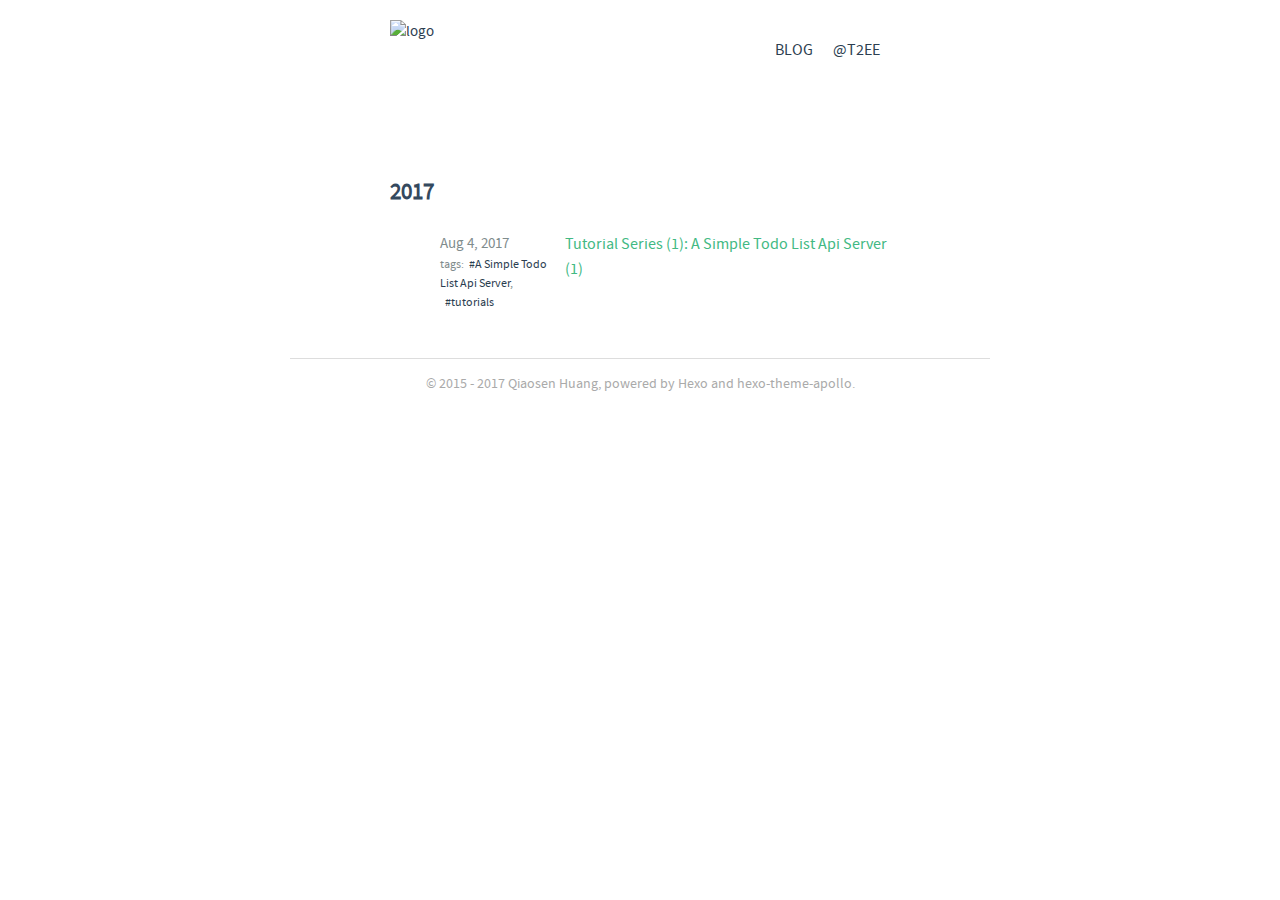
==== archives/index.html @ 0f863bd5 "Site updated: 2017-08-04 18:31:09" ====
<!DOCTYPE html><html><head><meta charset="utf-8"><meta name="X-UA-Compatible" content="IE=edge"><title> @t2ee</title><meta name="description" content="@t2ee official blog, including latest news, development and tutorials"><meta name="viewport" content="width=device-width, initial-scale=1"><link rel="icon" href="/favicon.png"><link rel="stylesheet" href="/css/apollo.css"><link rel="search" type="application/opensearchdescription+xml" href="https://blog.t2ee.org/atom.xml" title="@t2ee"></head><body><div class="wrap"><header><a href="/" class="logo-link"><img src="https://t2ee.org/img/logos/t2ee.png" alt="logo"></a><ul class="nav nav-list"><li class="nav-list-item"><a href="/" target="_self" class="nav-list-link">BLOG</a></li><li class="nav-list-item"><a href="https://t2ee.org" target="_blank" class="nav-list-link">@T2EE</a></li></ul></header><main class="container"><div class="archive"><h2 class="archive-year">2017</h2><div class="post-item"><div class="post-info">Aug 4, 2017<div class="tag-list"><span>tags:</span><a class="tag-link" href="/tags/A-Simple-Todo-List-Api-Server/">#A Simple Todo List Api Server</a>, <a class="tag-link" href="/tags/tutorials/">#tutorials</a></div></div><a href="/2017/08/04/A-Simple-Todo-List-Api-Server-1/" class="post-title-link">Tutorial Series (1): A Simple Todo List Api Server (1)</a></div></div></main><footer><div class="paginator"></div><div class="copyright"><p>© 2015 - 2017 <a href="https://blog.t2ee.org">Qiaosen Huang</a>, powered by <a href="https://hexo.io/" target="_blank">Hexo</a> and <a href="https://github.com/pinggod/hexo-theme-apollo" target="_blank">hexo-theme-apollo</a>.</p></div></footer></div><script async src="//cdn.bootcss.com/mathjax/2.7.0/MathJax.js?config=TeX-MML-AM_CHTML" integrity="sha384-crwIf/BuaWM9rM65iM+dWFldgQ1Un8jWZMuh3puxb8TOY9+linwLoI7ZHZT+aekW" crossorigin="anonymous"></script><script>(function(b,o,i,l,e,r){b.GoogleAnalyticsObject=l;b[l]||(b[l]=function(){(b[l].q=b[l].q||[]).push(arguments)});b[l].l=+new Date;e=o.createElement(i);r=o.getElementsByTagName(i)[0];e.src='//www.google-analytics.com/analytics.js';r.parentNode.insertBefore(e,r)}(window,document,'script','ga'));ga('create',"UA-65933410-1",'auto');ga('send','pageview');</script></body></html>
---- css/apollo.css ----
/*! normalize.css v3.0.3 | MIT License | github.com/necolas/normalize.css */html{font-family:sans-serif;-ms-text-size-adjust:100%;-webkit-text-size-adjust:100%}body{margin:0}article,aside,details,figcaption,figure,footer,header,hgroup,main,menu,nav,section,summary{display:block}audio,canvas,progress,video{display:inline-block;vertical-align:baseline}audio:not([controls]){display:none;height:0}[hidden],template{display:none}a{background-color:transparent}a:active,a:hover{outline:0}abbr[title]{border-bottom:1px dotted}b,strong{font-weight:bold}dfn{font-style:italic}h1{font-size:2em;margin:0.67em 0}mark{background:#ff0;color:#000}small{font-size:80%}sub,sup{font-size:75%;line-height:0;position:relative;vertical-align:baseline}sup{top:-0.5em}sub{bottom:-0.25em}img{border:0}svg:not(:root){overflow:hidden}figure{margin:1em 40px}hr{box-sizing:content-box;height:0}pre{overflow:auto}code,kbd,pre,samp{font-family:monospace, monospace;font-size:1em}button,input,optgroup,select,textarea{color:inherit;font:inherit;margin:0}button{overflow:visible}button,select{text-transform:none}button,html input[type="button"],input[type="reset"],input[type="submit"]{-webkit-appearance:button;cursor:pointer}button[disabled],html input[disabled]{cursor:default}button::-moz-focus-inner,input::-moz-focus-inner{border:0;padding:0}input{line-height:normal}input[type="checkbox"],input[type="radio"]{box-sizing:border-box;padding:0}input[type="number"]::-webkit-inner-spin-button,input[type="number"]::-webkit-outer-spin-button{height:auto}input[type="search"]{-webkit-appearance:textfield;box-sizing:content-box}input[type="search"]::-webkit-search-cancel-button,input[type="search"]::-webkit-search-decoration{-webkit-appearance:none}fieldset{border:1px solid #c0c0c0;margin:0 2px;padding:0.35em 0.625em 0.75em}legend{border:0;padding:0}textarea{overflow:auto}optgroup{font-weight:bold}table{border-collapse:collapse;border-spacing:0}td,th{padding:0}::-moz-selection{color:#FFFFFF;background-color:#42b983}::selection{color:#FFFFFF;background-color:#42b983}html,body{width:100%;height:100%}body{margin:0;color:#34495e;font-size:15px;line-height:1.6;background-color:#fff;font-family:'sourcesanspro', 'Helvetica Neue', Arial, sans-serif}ul.nav,ul.post-list{margin:0;padding:0;list-style-type:none}ul{margin:1rem 0}a,a:active{color:#2c3e50;text-decoration:none}a.nav-list-link.active,a.nav-list-link:hover,a.post-title-link:hover{border-bottom:2px solid #42b983}hr{border:0}code{margin:0 2px;padding:3px 5px;color:#e96900;border-radius:2px;white-space:inherit}iframe,video{max-width:100%;margin:1rem auto;display:block}table{width:100%;margin:1em auto}table thead{background-color:#ddd}table thead th{padding:5px;min-width:20px}table tbody tr:nth-child(2n){background-color:#eee}table tbody td{padding:5px;vertical-align:text-top}.tag-list{font-size:12px}.tag-link{font-size:12px;margin-left:5px}header{min-height:60px}header .logo-link{float:left}header .nav{float:right;left:80px}header .logo-link img{height:60px}header .nav-list-item{display:inline-block;padding:19px  10px}header .nav-list-item a{font-size:16px;line-height:1.4}.home.post-list{margin:2em 0}.home.post-list .post-list-item{padding:1em 0 2em;border-bottom:1px solid #ddd}.home.post-list .post-list-item:last-child{border-bottom:0px}.home.post-list .post-content h2:before,.home.post-list .post-content h3:before,.home.post-list .post-content h4:before,.home.post-list .post-content h5:before,.home.post-list .post-content h6:before{content:''}.home.post-list .post-content>ul{list-style:initial}.home.post-list .read-more{color:#42b983}.archive{max-width:500px;margin:5em auto}.archive .post-item{padding:2px 0 0 50px}.archive .post-time,.archive .post-title-link{font-size:1rem}.archive .post-title-link{display:block;margin-left:125px;color:#42b983;word-break:break-all}.archive .post-title-link:hover{border-bottom:0;color:#267B54}.archive .post-info{float:left;width:125px;color:#7f8c8d}.post{padding-top:1em}.post-block .post-title{margin:0.65em 0;color:#2c3e50;font-size:1.5em}.post-block .post-info{color:#7f8c8d;margin:1.2em 0}.post-block .post-info span{margin-left:0.5rem}.post-block .post-info a.post-from{margin-left:0.5rem;padding:3px 6px;border-radius:5px;font-size:12px;color:white;background-color:#E36B6B}.post-content h2,.post-content h3,.post-content h4,.post-content h5,.post-content h6{position:relative;margin:1em 0}.post-content h2 a:before,.post-content h3 a:before,.post-content h4 a:before,.post-content h5 a:before,.post-content h6 a:before{content:"#";color:#42b983;position:absolute;left:-0.7em;top:-4px;font-size:1.2em;font-weight:bold}.post-content h4 a:before,.post-content h5 a:before,.post-content h6 a:before{content:""}.post-content h2,.post-content h3{font-size:22px}.post-content h4,.post-content h5,.post-content h6{font-size:18px}.post-content a{color:#42b983;word-break:break-all}.post-content blockquote{margin:2em 0;padding-left:20px;border-left:4px solid #42b983}.post-content img{display:block;max-width:100%;margin:1em auto}.post-content>table,.post-content>figure.highlight{box-shadow:0 1px 2px rgba(0,0,0,0.125)}.post-content .tip{position:relative;margin:2em 0;padding:12px 24px 12px 30px;border-left:4px solid #f66;border-top-right-radius:2px;border-bottom-right-radius:2px;background-color:#f8f8f8}.post-content .tip br{display:none}.post-content .tip:before{position:absolute;top:14px;left:-12px;content:"!";width:20px;height:20px;border-radius:100%;color:#fff;font-size:14px;line-height:20px;font-weight:bold;text-align:center;background-color:#f66;font-family:'Dosis', 'Source Sans Pro', 'Helvetica Neue', Arial, sans-serif}#mask{position:fixed;overflow:scroll;width:100%;height:100%;padding:1em 0;background-color:rgba(0,0,0,0.5);z-index:10}#mask #mask-image{max-width:95%}code,pre{font-size:0.8em;background-color:#f8f8f8;font-family:'Roboto Mono', Monaco, courier, monospace}.highlight{position:relative;margin:1em 0;border-radius:2px;line-height:1.1em;background-color:#f8f8f8;overflow-x:auto}.highlight table,.highlight tr,.highlight td{width:100%;border-collapse:collapse;padding:0;margin:0}.highlight .gutter{display:none}.highlight .code pre{padding:1.2em 1.4em;line-height:1.5em;margin:0}.highlight .code pre .line{width:auto;height:18px}.highlight.html .code:after,.highlight.js .code:after,.highlight.bash .code:after,.highlight.css .code:after,.highlight.scss .code:after,.highlight.diff .code:after,.highlight.java .code:after,.highlight.xml .code:after,.highlight.python .code:after,.highlight.json .code:after,.highlight.swift .code:after,.highlight.ruby .code:after,.highlight.perl .code:after,.highlight.php .code:after,.highlight.c .code:after,.highlight.cpp .code:after,.highlight.ts .code:after{position:absolute;top:0;right:0;color:#ccc;text-align:right;font-size:0.75em;padding:5px 10px 0;line-height:15px;height:15px;font-weight:600}.highlight.html .code:after{content:"HTML"}.highlight.js .code:after{content:"JS"}.highlight.bash .code:after{content:"BASH"}.highlight.css .code:after{content:"CSS"}.highlight.scss .code:after{content:"SCSS"}.highlight.diff .code:after{content:"DIFF"}.highlight.java .code:after{content:"JAVA"}.highlight.xml .code:after{content:"XML"}.highlight.python .code:after{content:"PYTHON"}.highlight.json .code:after{content:"JSON"}.highlight.swift .code:after{content:"SWIFT"}.highlight.ruby .code:after{content:"RUBY"}.highlight.perl .code:after{content:"PERL"}.highlight.php .code:after{content:"PHP"}.highlight.c .code:after{content:"C"}.highlight.java .code:after{content:"JAVA"}.highlight.cpp .code:after{content:"CPP"}.highlight.ts .code:after{content:"TS"}.highlight.cpp .code:after{content:'C++'}pre{color:#525252}pre .function .keyword,pre .constant{color:#0092db}pre .keyword,pre .attribute{color:#e96900}pre .number,pre .literal{color:#ae81ff}pre .tag,pre .tag .title,pre .change,pre .winutils,pre .flow,pre .lisp .title,pre .clojure .built_in,pre .nginx .title,pre .tex .special{color:#2973b7}pre .symbol,pre .symbol .string,pre .value,pre .regexp{color:#42b983}pre .title{color:#83B917}pre .tag .value,pre .string,pre .subst,pre .haskell .type,pre .preprocessor,pre .ruby .class .parent,pre .built_in,pre .sql .aggregate,pre .django .template_tag,pre .django .variable,pre .smalltalk .class,pre .javadoc,pre .django .filter .argument,pre .smalltalk .localvars,pre .smalltalk .array,pre .attr_selector,pre .pseudo,pre .addition,pre .stream,pre .envvar,pre .apache .tag,pre .apache .cbracket,pre .tex .command,pre .prompt{color:#42b983}pre .comment,pre .java .annotation,pre .python .decorator,pre .template_comment,pre .pi,pre .doctype,pre .shebang,pre .apache .sqbracket,pre .tex .formula{color:#b3b3b3}pre .deletion{color:#BA4545}pre .coffeescript .javascript,pre .javascript .xml,pre .tex .formula,pre .xml .javascript,pre .xml .vbscript,pre .xml .css,pre .xml .cdata{opacity:0.5}.paginator{margin:4em 0;text-align:center}.paginator .prev,.paginator .next{display:inline-block;margin:0 4px;padding:4px 12px;border-radius:4px;border-bottom:4px solid #3aa373;font-size:14px;color:#fff;background-color:#4fc08d}.paginator .prev:hover,.paginator .next:hover{background-color:#22bd77}.ds-thread,#disqus_thread{margin-bottom:2em}main.container{margin:2em 10px}@media screen and (min-width: 700px){.wrap{width:700px;margin:0 auto}header{padding:20px 100px}}@media screen and (max-width: 700px){.wrap{width:100%}header{padding:20px 0}header a.logo-link,header ul.nav.nav-list{float:none;display:block;text-align:center}header li.nav-list-item{padding:10px 10px}main.container,.home.post-list,.archive{margin-top:0}.archive .post-item{padding-left:20px}.post-content h2,.post-content h3,.post-content h4,.post-content h5,.post-content h6{max-width:300px;left:15px}.ds-thread,#disqus_thread{margin:2em 10px}}footer{padding-bottom:1px}footer .copyright{margin:4em 0;border-top:1px solid #ddd;text-align:center}footer .copyright p,footer .copyright a{color:#aaa;font-size:14px;font-weight:100}footer .copyright a:hover{color:#888}@font-face{font-family:'sourcesanspro';src:url("../font/sourcesanspro.woff2") format("woff2"),url("../font/sourcesanspro.woff") format("woff");font-weight:normal;font-style:normal}
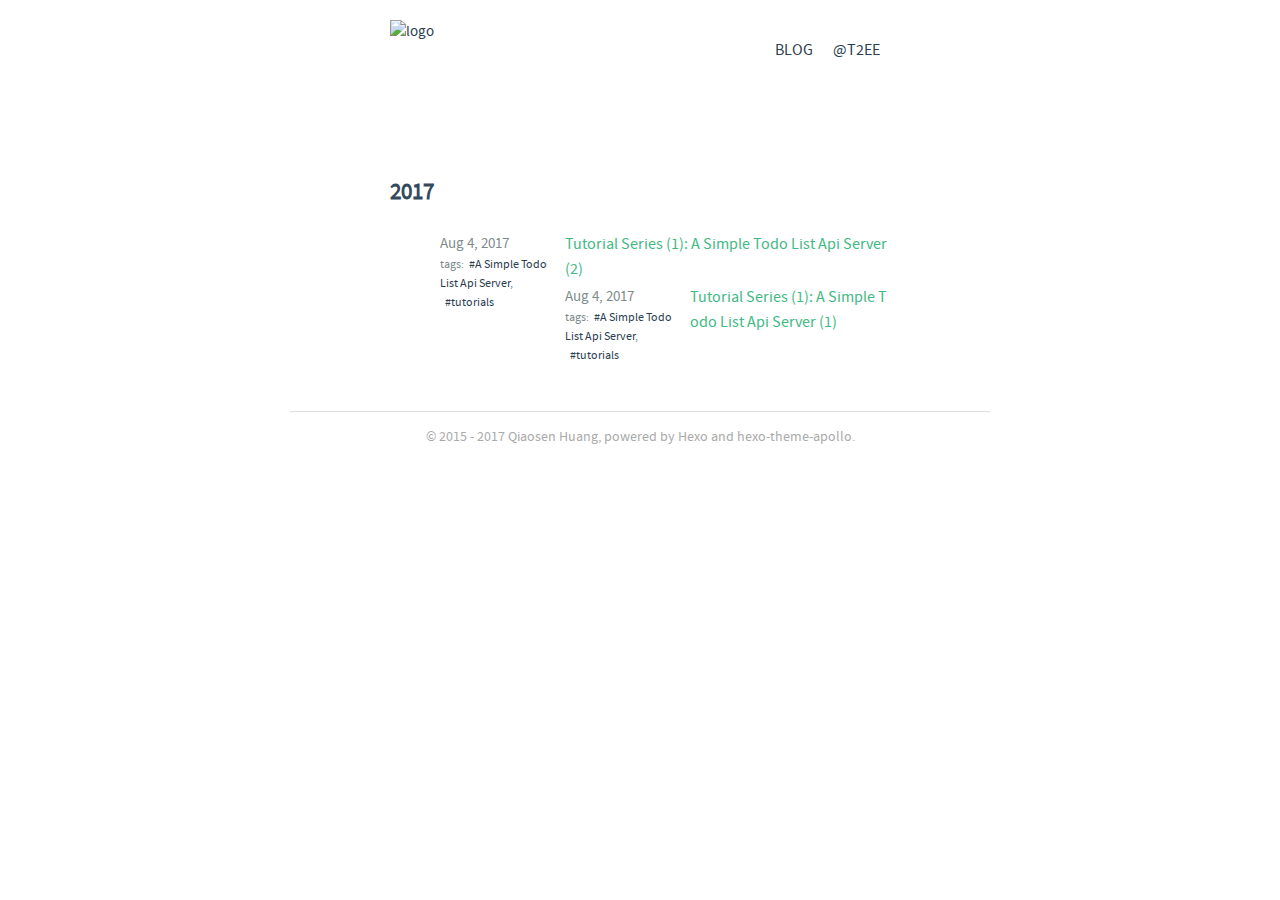
==== commit 0763d4fd: "Site updated: 2017-08-04 21:39:40" ====
--- a/archives/index.html
+++ b/archives/index.html
@@ -1 +1 @@
-<!DOCTYPE html><html><head><meta charset="utf-8"><meta name="X-UA-Compatible" content="IE=edge"><title> @t2ee</title><meta name="description" content="@t2ee official blog, including latest news, development and tutorials"><meta name="viewport" content="width=device-width, initial-scale=1"><link rel="icon" href="/favicon.png"><link rel="stylesheet" href="/css/apollo.css"><link rel="search" type="application/opensearchdescription+xml" href="https://blog.t2ee.org/atom.xml" title="@t2ee"></head><body><div class="wrap"><header><a href="/" class="logo-link"><img src="https://t2ee.org/img/logos/t2ee.png" alt="logo"></a><ul class="nav nav-list"><li class="nav-list-item"><a href="/" target="_self" class="nav-list-link">BLOG</a></li><li class="nav-list-item"><a href="https://t2ee.org" target="_blank" class="nav-list-link">@T2EE</a></li></ul></header><main class="container"><div class="archive"><h2 class="archive-year">2017</h2><div class="post-item"><div class="post-info">Aug 4, 2017<div class="tag-list"><span>tags:</span><a class="tag-link" href="/tags/A-Simple-Todo-List-Api-Server/">#A Simple Todo List Api Server</a>, <a class="tag-link" href="/tags/tutorials/">#tutorials</a></div></div><a href="/2017/08/04/A-Simple-Todo-List-Api-Server-1/" class="post-title-link">Tutorial Series (1): A Simple Todo List Api Server (1)</a></div></div></main><footer><div class="paginator"></div><div class="copyright"><p>© 2015 - 2017 <a href="https://blog.t2ee.org">Qiaosen Huang</a>, powered by <a href="https://hexo.io/" target="_blank">Hexo</a> and <a href="https://github.com/pinggod/hexo-theme-apollo" target="_blank">hexo-theme-apollo</a>.</p></div></footer></div><script async src="//cdn.bootcss.com/mathjax/2.7.0/MathJax.js?config=TeX-MML-AM_CHTML" integrity="sha384-crwIf/BuaWM9rM65iM+dWFldgQ1Un8jWZMuh3puxb8TOY9+linwLoI7ZHZT+aekW" crossorigin="anonymous"></script><script>(function(b,o,i,l,e,r){b.GoogleAnalyticsObject=l;b[l]||(b[l]=function(){(b[l].q=b[l].q||[]).push(arguments)});b[l].l=+new Date;e=o.createElement(i);r=o.getElementsByTagName(i)[0];e.src='//www.google-analytics.com/analytics.js';r.parentNode.insertBefore(e,r)}(window,document,'script','ga'));ga('create',"UA-65933410-1",'auto');ga('send','pageview');</script></body></html>+<!DOCTYPE html><html><head><meta charset="utf-8"><meta name="X-UA-Compatible" content="IE=edge"><title> @t2ee</title><meta name="description" content="@t2ee official blog, including latest news, development and tutorials"><meta name="viewport" content="width=device-width, initial-scale=1"><link rel="icon" href="/favicon.png"><link rel="stylesheet" href="/css/apollo.css"><link rel="search" type="application/opensearchdescription+xml" href="https://blog.t2ee.org/atom.xml" title="@t2ee"></head><body><div class="wrap"><header><a href="/" class="logo-link"><img src="https://t2ee.org/img/logos/t2ee.png" alt="logo"></a><ul class="nav nav-list"><li class="nav-list-item"><a href="/" target="_self" class="nav-list-link">BLOG</a></li><li class="nav-list-item"><a href="https://t2ee.org" target="_blank" class="nav-list-link">@T2EE</a></li></ul></header><main class="container"><div class="archive"><h2 class="archive-year">2017</h2><div class="post-item"><div class="post-info">Aug 4, 2017<div class="tag-list"><span>tags:</span><a class="tag-link" href="/tags/A-Simple-Todo-List-Api-Server/">#A Simple Todo List Api Server</a>, <a class="tag-link" href="/tags/tutorials/">#tutorials</a></div></div><a href="/2017/08/04/A-Simple-Todo-List-Api-Server-2/" class="post-title-link">Tutorial Series (1): A Simple Todo List Api Server (2)</a></div><div class="post-item"><div class="post-info">Aug 4, 2017<div class="tag-list"><span>tags:</span><a class="tag-link" href="/tags/A-Simple-Todo-List-Api-Server/">#A Simple Todo List Api Server</a>, <a class="tag-link" href="/tags/tutorials/">#tutorials</a></div></div><a href="/2017/08/04/A-Simple-Todo-List-Api-Server-1/" class="post-title-link">Tutorial Series (1): A Simple Todo List Api Server (1)</a></div></div></main><footer><div class="paginator"></div><div class="copyright"><p>© 2015 - 2017 <a href="https://blog.t2ee.org">Qiaosen Huang</a>, powered by <a href="https://hexo.io/" target="_blank">Hexo</a> and <a href="https://github.com/pinggod/hexo-theme-apollo" target="_blank">hexo-theme-apollo</a>.</p></div></footer></div><script async src="//cdn.bootcss.com/mathjax/2.7.0/MathJax.js?config=TeX-MML-AM_CHTML" integrity="sha384-crwIf/BuaWM9rM65iM+dWFldgQ1Un8jWZMuh3puxb8TOY9+linwLoI7ZHZT+aekW" crossorigin="anonymous"></script><script>(function(b,o,i,l,e,r){b.GoogleAnalyticsObject=l;b[l]||(b[l]=function(){(b[l].q=b[l].q||[]).push(arguments)});b[l].l=+new Date;e=o.createElement(i);r=o.getElementsByTagName(i)[0];e.src='//www.google-analytics.com/analytics.js';r.parentNode.insertBefore(e,r)}(window,document,'script','ga'));ga('create',"UA-104099468-2",'auto');ga('send','pageview');</script></body></html>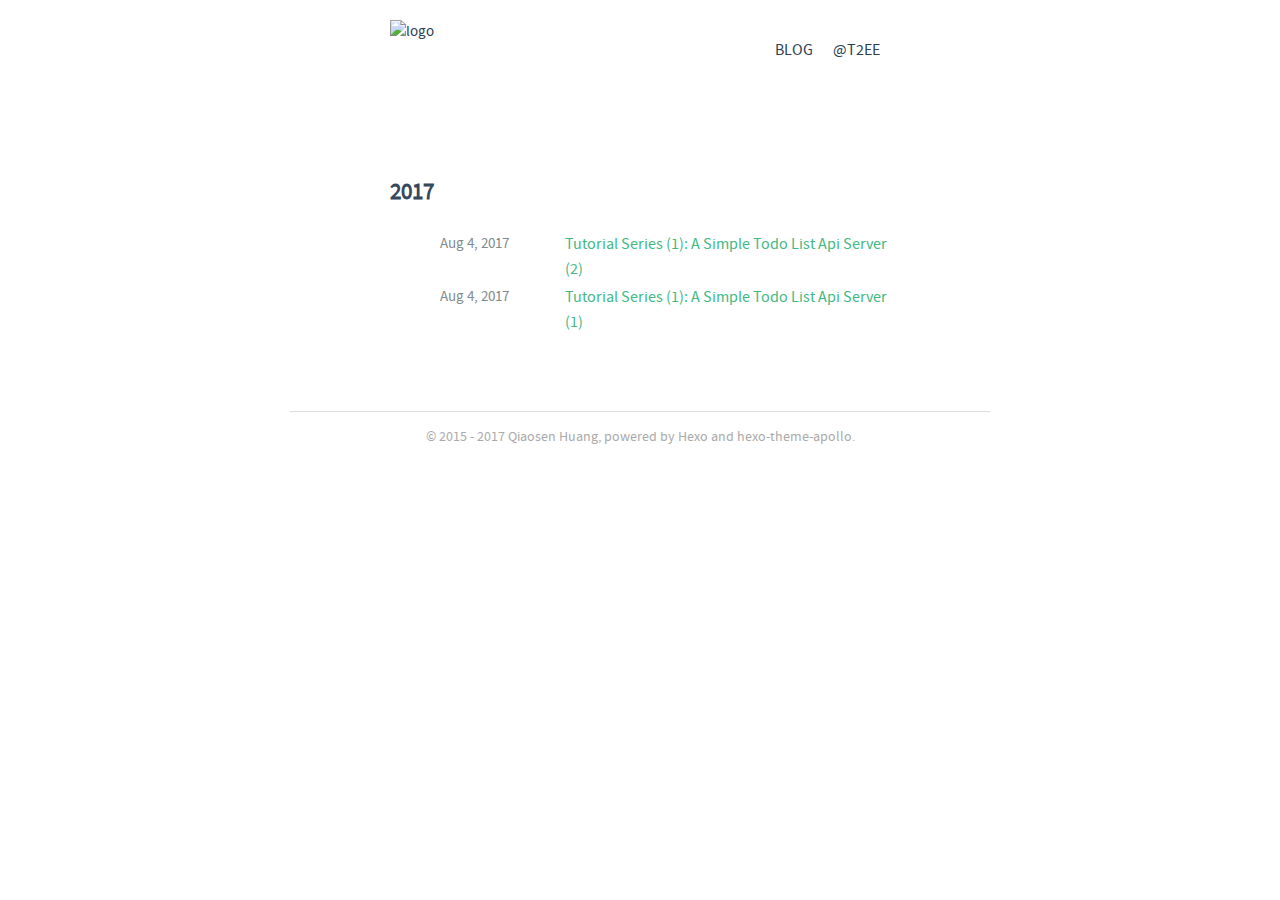
==== commit 8f25825f: "Site updated: 2017-08-05 00:22:59" ====
--- a/archives/index.html
+++ b/archives/index.html
@@ -1 +1 @@
-<!DOCTYPE html><html><head><meta charset="utf-8"><meta name="X-UA-Compatible" content="IE=edge"><title> @t2ee</title><meta name="description" content="@t2ee official blog, including latest news, development and tutorials"><meta name="viewport" content="width=device-width, initial-scale=1"><link rel="icon" href="/favicon.png"><link rel="stylesheet" href="/css/apollo.css"><link rel="search" type="application/opensearchdescription+xml" href="https://blog.t2ee.org/atom.xml" title="@t2ee"></head><body><div class="wrap"><header><a href="/" class="logo-link"><img src="https://t2ee.org/img/logos/t2ee.png" alt="logo"></a><ul class="nav nav-list"><li class="nav-list-item"><a href="/" target="_self" class="nav-list-link">BLOG</a></li><li class="nav-list-item"><a href="https://t2ee.org" target="_blank" class="nav-list-link">@T2EE</a></li></ul></header><main class="container"><div class="archive"><h2 class="archive-year">2017</h2><div class="post-item"><div class="post-info">Aug 4, 2017<div class="tag-list"><span>tags:</span><a class="tag-link" href="/tags/A-Simple-Todo-List-Api-Server/">#A Simple Todo List Api Server</a>, <a class="tag-link" href="/tags/tutorials/">#tutorials</a></div></div><a href="/2017/08/04/A-Simple-Todo-List-Api-Server-2/" class="post-title-link">Tutorial Series (1): A Simple Todo List Api Server (2)</a></div><div class="post-item"><div class="post-info">Aug 4, 2017<div class="tag-list"><span>tags:</span><a class="tag-link" href="/tags/A-Simple-Todo-List-Api-Server/">#A Simple Todo List Api Server</a>, <a class="tag-link" href="/tags/tutorials/">#tutorials</a></div></div><a href="/2017/08/04/A-Simple-Todo-List-Api-Server-1/" class="post-title-link">Tutorial Series (1): A Simple Todo List Api Server (1)</a></div></div></main><footer><div class="paginator"></div><div class="copyright"><p>© 2015 - 2017 <a href="https://blog.t2ee.org">Qiaosen Huang</a>, powered by <a href="https://hexo.io/" target="_blank">Hexo</a> and <a href="https://github.com/pinggod/hexo-theme-apollo" target="_blank">hexo-theme-apollo</a>.</p></div></footer></div><script async src="//cdn.bootcss.com/mathjax/2.7.0/MathJax.js?config=TeX-MML-AM_CHTML" integrity="sha384-crwIf/BuaWM9rM65iM+dWFldgQ1Un8jWZMuh3puxb8TOY9+linwLoI7ZHZT+aekW" crossorigin="anonymous"></script><script>(function(b,o,i,l,e,r){b.GoogleAnalyticsObject=l;b[l]||(b[l]=function(){(b[l].q=b[l].q||[]).push(arguments)});b[l].l=+new Date;e=o.createElement(i);r=o.getElementsByTagName(i)[0];e.src='//www.google-analytics.com/analytics.js';r.parentNode.insertBefore(e,r)}(window,document,'script','ga'));ga('create',"UA-104099468-2",'auto');ga('send','pageview');</script></body></html>+<!DOCTYPE html><html><head><meta charset="utf-8"><meta name="X-UA-Compatible" content="IE=edge"><title> @t2ee</title><meta name="description" content="@t2ee official blog, including latest news, development and tutorials"><meta name="viewport" content="width=device-width, initial-scale=1"><link rel="icon" href="/favicon.png"><link rel="stylesheet" href="/css/apollo.css"><link rel="search" type="application/opensearchdescription+xml" href="https://blog.t2ee.org/atom.xml" title="@t2ee"></head><body><div class="wrap"><header><a href="/" class="logo-link"><img src="https://t2ee.org/img/logos/t2ee.png" alt="logo"></a><ul class="nav nav-list"><li class="nav-list-item"><a href="/" target="_self" class="nav-list-link">BLOG</a></li><li class="nav-list-item"><a href="https://t2ee.org" target="_blank" class="nav-list-link">@T2EE</a></li></ul></header><main class="container"><div class="archive"><h2 class="archive-year">2017</h2><div class="post-item"><div class="post-info">Aug 4, 2017</div><a href="/2017/08/04/A-Simple-Todo-List-Api-Server-2/" class="post-title-link">Tutorial Series (1): A Simple Todo List Api Server (2)</a></div><div class="post-item"><div class="post-info">Aug 4, 2017</div><a href="/2017/08/04/A-Simple-Todo-List-Api-Server-1/" class="post-title-link">Tutorial Series (1): A Simple Todo List Api Server (1)</a></div></div></main><footer><div class="paginator"></div><div class="copyright"><p>© 2015 - 2017 <a href="https://blog.t2ee.org">Qiaosen Huang</a>, powered by <a href="https://hexo.io/" target="_blank">Hexo</a> and <a href="https://github.com/pinggod/hexo-theme-apollo" target="_blank">hexo-theme-apollo</a>.</p></div></footer></div><script async src="//cdn.bootcss.com/mathjax/2.7.0/MathJax.js?config=TeX-MML-AM_CHTML" integrity="sha384-crwIf/BuaWM9rM65iM+dWFldgQ1Un8jWZMuh3puxb8TOY9+linwLoI7ZHZT+aekW" crossorigin="anonymous"></script><script>(function(b,o,i,l,e,r){b.GoogleAnalyticsObject=l;b[l]||(b[l]=function(){(b[l].q=b[l].q||[]).push(arguments)});b[l].l=+new Date;e=o.createElement(i);r=o.getElementsByTagName(i)[0];e.src='//www.google-analytics.com/analytics.js';r.parentNode.insertBefore(e,r)}(window,document,'script','ga'));ga('create',"UA-104099468-2",'auto');ga('send','pageview');</script></body></html>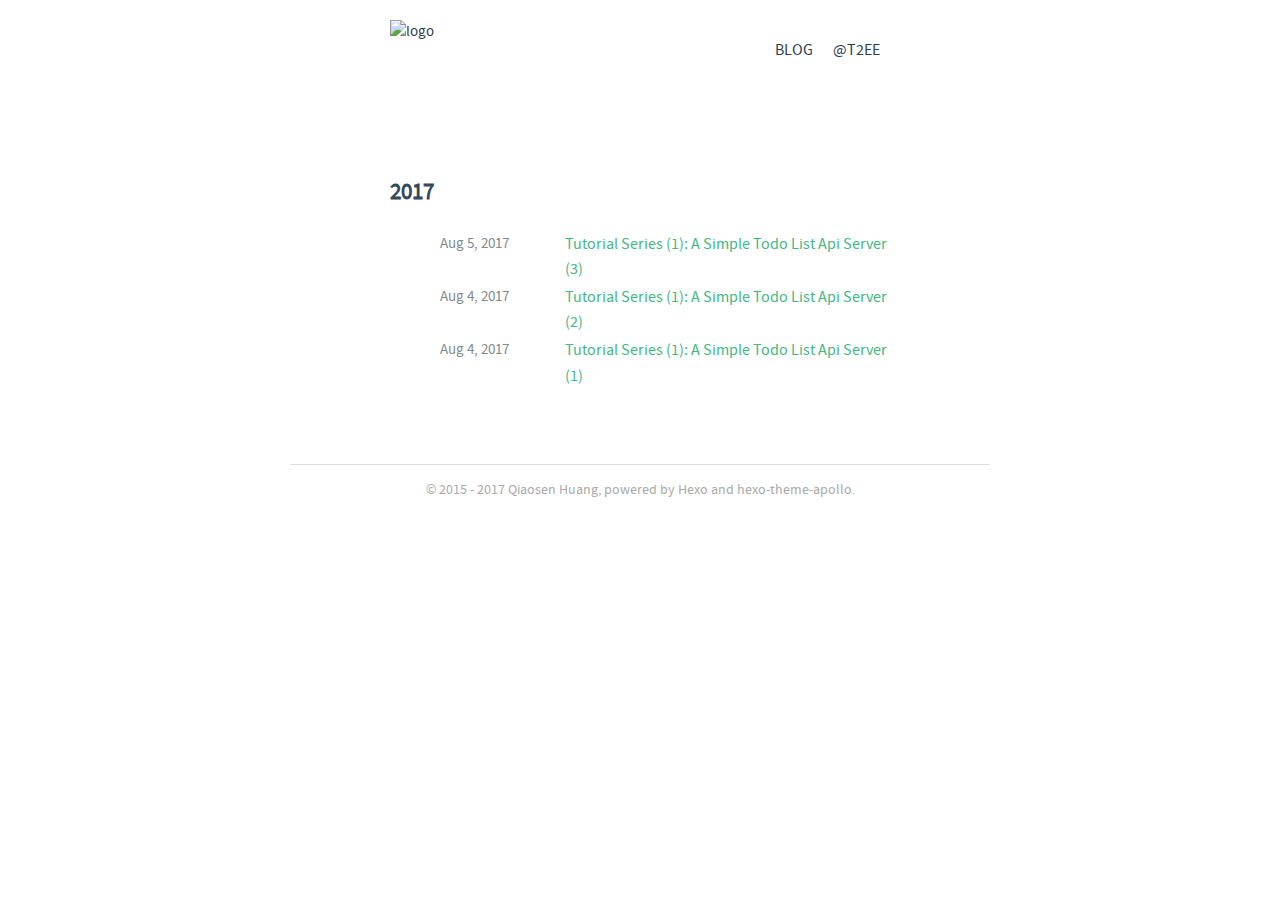
==== commit c27738b1: "Site updated: 2017-08-05 15:23:46" ====
--- a/archives/index.html
+++ b/archives/index.html
@@ -1 +1 @@
-<!DOCTYPE html><html><head><meta charset="utf-8"><meta name="X-UA-Compatible" content="IE=edge"><title> @t2ee</title><meta name="description" content="@t2ee official blog, including latest news, development and tutorials"><meta name="viewport" content="width=device-width, initial-scale=1"><link rel="icon" href="/favicon.png"><link rel="stylesheet" href="/css/apollo.css"><link rel="search" type="application/opensearchdescription+xml" href="https://blog.t2ee.org/atom.xml" title="@t2ee"></head><body><div class="wrap"><header><a href="/" class="logo-link"><img src="https://t2ee.org/img/logos/t2ee.png" alt="logo"></a><ul class="nav nav-list"><li class="nav-list-item"><a href="/" target="_self" class="nav-list-link">BLOG</a></li><li class="nav-list-item"><a href="https://t2ee.org" target="_blank" class="nav-list-link">@T2EE</a></li></ul></header><main class="container"><div class="archive"><h2 class="archive-year">2017</h2><div class="post-item"><div class="post-info">Aug 4, 2017</div><a href="/2017/08/04/A-Simple-Todo-List-Api-Server-2/" class="post-title-link">Tutorial Series (1): A Simple Todo List Api Server (2)</a></div><div class="post-item"><div class="post-info">Aug 4, 2017</div><a href="/2017/08/04/A-Simple-Todo-List-Api-Server-1/" class="post-title-link">Tutorial Series (1): A Simple Todo List Api Server (1)</a></div></div></main><footer><div class="paginator"></div><div class="copyright"><p>© 2015 - 2017 <a href="https://blog.t2ee.org">Qiaosen Huang</a>, powered by <a href="https://hexo.io/" target="_blank">Hexo</a> and <a href="https://github.com/pinggod/hexo-theme-apollo" target="_blank">hexo-theme-apollo</a>.</p></div></footer></div><script async src="//cdn.bootcss.com/mathjax/2.7.0/MathJax.js?config=TeX-MML-AM_CHTML" integrity="sha384-crwIf/BuaWM9rM65iM+dWFldgQ1Un8jWZMuh3puxb8TOY9+linwLoI7ZHZT+aekW" crossorigin="anonymous"></script><script>(function(b,o,i,l,e,r){b.GoogleAnalyticsObject=l;b[l]||(b[l]=function(){(b[l].q=b[l].q||[]).push(arguments)});b[l].l=+new Date;e=o.createElement(i);r=o.getElementsByTagName(i)[0];e.src='//www.google-analytics.com/analytics.js';r.parentNode.insertBefore(e,r)}(window,document,'script','ga'));ga('create',"UA-104099468-2",'auto');ga('send','pageview');</script></body></html>+<!DOCTYPE html><html><head><meta charset="utf-8"><meta name="X-UA-Compatible" content="IE=edge"><title> @t2ee</title><meta name="description" content="@t2ee official blog, including latest news, development and tutorials"><meta name="viewport" content="width=device-width, initial-scale=1"><link rel="icon" href="/favicon.png"><link rel="stylesheet" href="/css/apollo.css"><link rel="search" type="application/opensearchdescription+xml" href="https://blog.t2ee.org/atom.xml" title="@t2ee"></head><body><div class="wrap"><header><a href="/" class="logo-link"><img src="https://t2ee.org/img/logos/t2ee.png" alt="logo"></a><ul class="nav nav-list"><li class="nav-list-item"><a href="/" target="_self" class="nav-list-link">BLOG</a></li><li class="nav-list-item"><a href="https://t2ee.org" target="_blank" class="nav-list-link">@T2EE</a></li></ul></header><main class="container"><div class="archive"><h2 class="archive-year">2017</h2><div class="post-item"><div class="post-info">Aug 5, 2017</div><a href="/2017/08/05/A-Simple-Todo-List-Api-Server-3/" class="post-title-link">Tutorial Series (1): A Simple Todo List Api Server (3)</a></div><div class="post-item"><div class="post-info">Aug 4, 2017</div><a href="/2017/08/04/A-Simple-Todo-List-Api-Server-2/" class="post-title-link">Tutorial Series (1): A Simple Todo List Api Server (2)</a></div><div class="post-item"><div class="post-info">Aug 4, 2017</div><a href="/2017/08/04/A-Simple-Todo-List-Api-Server-1/" class="post-title-link">Tutorial Series (1): A Simple Todo List Api Server (1)</a></div></div></main><footer><div class="paginator"></div><div class="copyright"><p>© 2015 - 2017 <a href="https://blog.t2ee.org">Qiaosen Huang</a>, powered by <a href="https://hexo.io/" target="_blank">Hexo</a> and <a href="https://github.com/pinggod/hexo-theme-apollo" target="_blank">hexo-theme-apollo</a>.</p></div></footer></div><script async src="//cdn.bootcss.com/mathjax/2.7.0/MathJax.js?config=TeX-MML-AM_CHTML" integrity="sha384-crwIf/BuaWM9rM65iM+dWFldgQ1Un8jWZMuh3puxb8TOY9+linwLoI7ZHZT+aekW" crossorigin="anonymous"></script><script>(function(b,o,i,l,e,r){b.GoogleAnalyticsObject=l;b[l]||(b[l]=function(){(b[l].q=b[l].q||[]).push(arguments)});b[l].l=+new Date;e=o.createElement(i);r=o.getElementsByTagName(i)[0];e.src='//www.google-analytics.com/analytics.js';r.parentNode.insertBefore(e,r)}(window,document,'script','ga'));ga('create',"UA-104099468-2",'auto');ga('send','pageview');</script></body></html>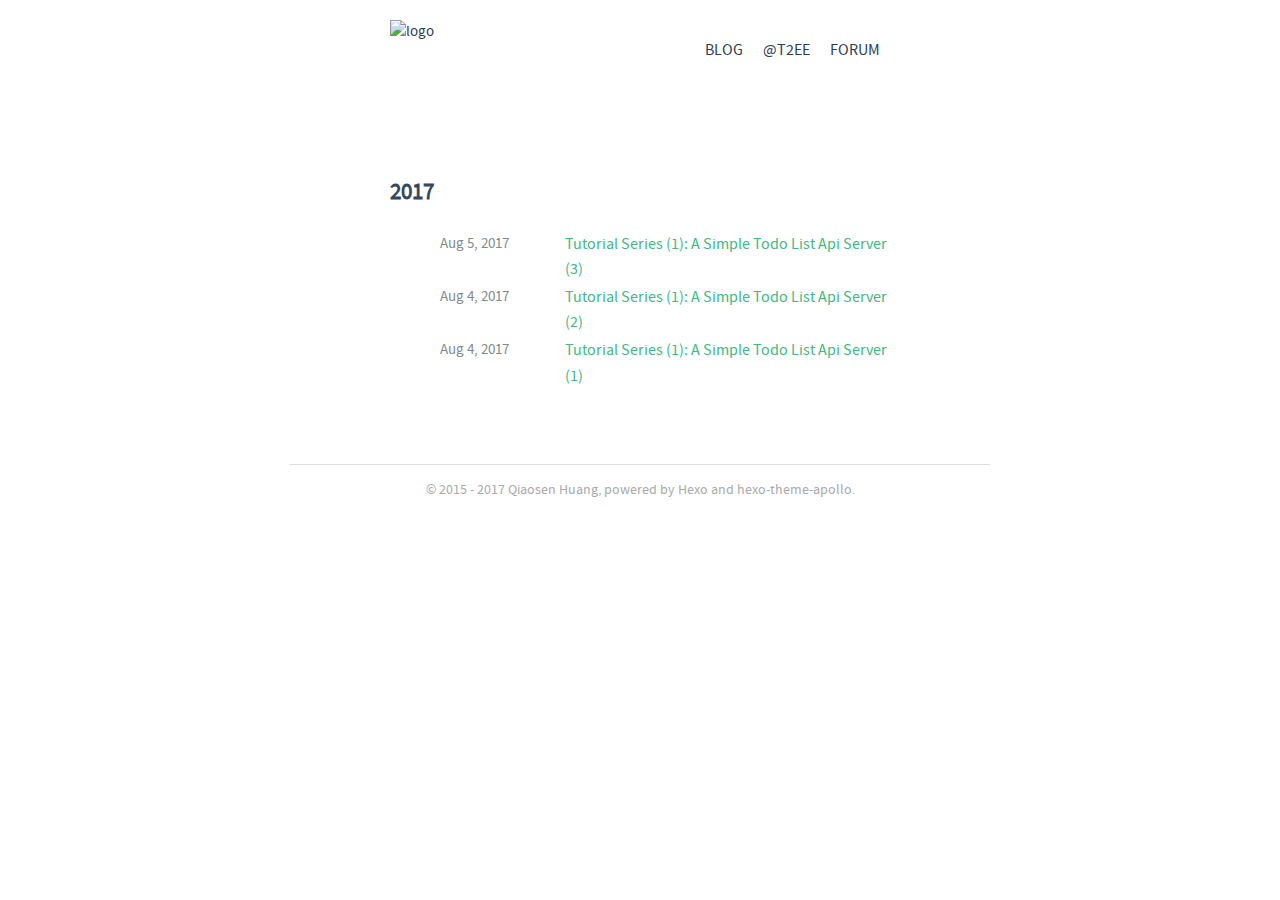
==== commit 14343828: "Site updated: 2017-08-05 15:32:12" ====
--- a/archives/index.html
+++ b/archives/index.html
@@ -1 +1 @@
-<!DOCTYPE html><html><head><meta charset="utf-8"><meta name="X-UA-Compatible" content="IE=edge"><title> @t2ee</title><meta name="description" content="@t2ee official blog, including latest news, development and tutorials"><meta name="viewport" content="width=device-width, initial-scale=1"><link rel="icon" href="/favicon.png"><link rel="stylesheet" href="/css/apollo.css"><link rel="search" type="application/opensearchdescription+xml" href="https://blog.t2ee.org/atom.xml" title="@t2ee"></head><body><div class="wrap"><header><a href="/" class="logo-link"><img src="https://t2ee.org/img/logos/t2ee.png" alt="logo"></a><ul class="nav nav-list"><li class="nav-list-item"><a href="/" target="_self" class="nav-list-link">BLOG</a></li><li class="nav-list-item"><a href="https://t2ee.org" target="_blank" class="nav-list-link">@T2EE</a></li></ul></header><main class="container"><div class="archive"><h2 class="archive-year">2017</h2><div class="post-item"><div class="post-info">Aug 5, 2017</div><a href="/2017/08/05/A-Simple-Todo-List-Api-Server-3/" class="post-title-link">Tutorial Series (1): A Simple Todo List Api Server (3)</a></div><div class="post-item"><div class="post-info">Aug 4, 2017</div><a href="/2017/08/04/A-Simple-Todo-List-Api-Server-2/" class="post-title-link">Tutorial Series (1): A Simple Todo List Api Server (2)</a></div><div class="post-item"><div class="post-info">Aug 4, 2017</div><a href="/2017/08/04/A-Simple-Todo-List-Api-Server-1/" class="post-title-link">Tutorial Series (1): A Simple Todo List Api Server (1)</a></div></div></main><footer><div class="paginator"></div><div class="copyright"><p>© 2015 - 2017 <a href="https://blog.t2ee.org">Qiaosen Huang</a>, powered by <a href="https://hexo.io/" target="_blank">Hexo</a> and <a href="https://github.com/pinggod/hexo-theme-apollo" target="_blank">hexo-theme-apollo</a>.</p></div></footer></div><script async src="//cdn.bootcss.com/mathjax/2.7.0/MathJax.js?config=TeX-MML-AM_CHTML" integrity="sha384-crwIf/BuaWM9rM65iM+dWFldgQ1Un8jWZMuh3puxb8TOY9+linwLoI7ZHZT+aekW" crossorigin="anonymous"></script><script>(function(b,o,i,l,e,r){b.GoogleAnalyticsObject=l;b[l]||(b[l]=function(){(b[l].q=b[l].q||[]).push(arguments)});b[l].l=+new Date;e=o.createElement(i);r=o.getElementsByTagName(i)[0];e.src='//www.google-analytics.com/analytics.js';r.parentNode.insertBefore(e,r)}(window,document,'script','ga'));ga('create',"UA-104099468-2",'auto');ga('send','pageview');</script></body></html>+<!DOCTYPE html><html><head><meta charset="utf-8"><meta name="X-UA-Compatible" content="IE=edge"><title> @t2ee</title><meta name="description" content="@t2ee official blog, including latest news, development and tutorials"><meta name="viewport" content="width=device-width, initial-scale=1"><link rel="icon" href="/favicon.png"><link rel="stylesheet" href="/css/apollo.css"><link rel="search" type="application/opensearchdescription+xml" href="https://blog.t2ee.org/atom.xml" title="@t2ee"></head><body><div class="wrap"><header><a href="/" class="logo-link"><img src="https://t2ee.org/img/logos/t2ee.png" alt="logo"></a><ul class="nav nav-list"><li class="nav-list-item"><a href="/" target="_self" class="nav-list-link">BLOG</a></li><li class="nav-list-item"><a href="https://t2ee.org" target="_blank" class="nav-list-link">@T2EE</a></li><li class="nav-list-item"><a href="https://t2ee.io" target="_blank" class="nav-list-link">FORUM</a></li></ul></header><main class="container"><div class="archive"><h2 class="archive-year">2017</h2><div class="post-item"><div class="post-info">Aug 5, 2017</div><a href="/2017/08/05/A-Simple-Todo-List-Api-Server-3/" class="post-title-link">Tutorial Series (1): A Simple Todo List Api Server (3)</a></div><div class="post-item"><div class="post-info">Aug 4, 2017</div><a href="/2017/08/04/A-Simple-Todo-List-Api-Server-2/" class="post-title-link">Tutorial Series (1): A Simple Todo List Api Server (2)</a></div><div class="post-item"><div class="post-info">Aug 4, 2017</div><a href="/2017/08/04/A-Simple-Todo-List-Api-Server-1/" class="post-title-link">Tutorial Series (1): A Simple Todo List Api Server (1)</a></div></div></main><footer><div class="paginator"></div><div class="copyright"><p>© 2015 - 2017 <a href="https://blog.t2ee.org">Qiaosen Huang</a>, powered by <a href="https://hexo.io/" target="_blank">Hexo</a> and <a href="https://github.com/pinggod/hexo-theme-apollo" target="_blank">hexo-theme-apollo</a>.</p></div></footer></div><script async src="//cdn.bootcss.com/mathjax/2.7.0/MathJax.js?config=TeX-MML-AM_CHTML" integrity="sha384-crwIf/BuaWM9rM65iM+dWFldgQ1Un8jWZMuh3puxb8TOY9+linwLoI7ZHZT+aekW" crossorigin="anonymous"></script><script>(function(b,o,i,l,e,r){b.GoogleAnalyticsObject=l;b[l]||(b[l]=function(){(b[l].q=b[l].q||[]).push(arguments)});b[l].l=+new Date;e=o.createElement(i);r=o.getElementsByTagName(i)[0];e.src='//www.google-analytics.com/analytics.js';r.parentNode.insertBefore(e,r)}(window,document,'script','ga'));ga('create',"UA-104099468-2",'auto');ga('send','pageview');</script></body></html>